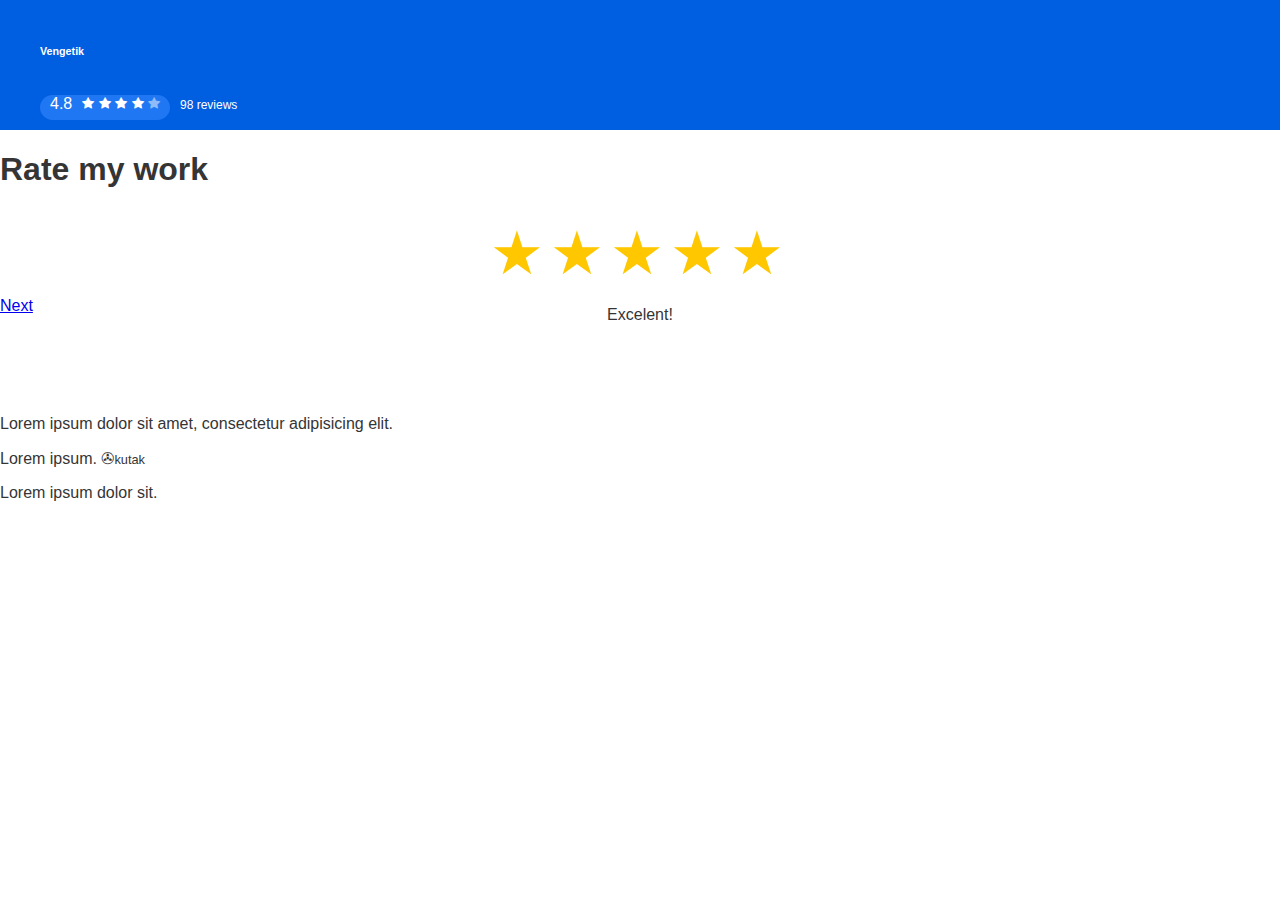
==== index.html @ afb09605 "Uploaded project in Git" ====
<!DOCTYPE html>
<html lang="en">
<head>
  <meta charset="utf-8">
  <meta name="viewport" content="width=device-width, initial-scale=1, shrink-to-fit=no">
  <meta name="description" content="">
  <meta name="author" content="">
  <link rel="icon" href="favicon.ico">
  <title>Starter Template for Bootstrap</title>
  <!-- Bootstrap core CSS -->
  <link rel="stylesheet" href="https://maxcdn.bootstrapcdn.com/bootstrap/4.0.0-beta/css/bootstrap.min.css" integrity="sha384-/Y6pD6FV/Vv2HJnA6t+vslU6fwYXjCFtcEpHbNJ0lyAFsXTsjBbfaDjzALeQsN6M" crossorigin="anonymous">
  <!-- Icon library -->
  <link rel="stylesheet" href="https://cdnjs.cloudflare.com/ajax/libs/font-awesome/4.7.0/css/font-awesome.min.css">
  <!-- Custom styles -->
  <link rel="stylesheet" href="css/normalize.css">
  <link rel="stylesheet" href="css/style.css">
</head>

<body>
  <header class="header">
    <h6 class="header__title">Vengetik</h6>
    <article class="header__review">
      <div class="review__bar">
        <span class="review__mark">4.8</span>
        <article class="review__stars">
          <span class="fa fa-star header-star-checked"></span>
          <span class="fa fa-star header-star-checked"></span>
          <span class="fa fa-star header-star-checked"></span>
          <span class="fa fa-star header-star-checked"></span>
          <span class="fa fa-star header-star-unchecked"></span>
        </article>
      </div>
      <small class="review__quantity">98 reviews</small>
    </article>
  </header>
  <main class="main d-flex flex-column">
    <h1 class="h2 text-center mt-5 mb-0 main__title">Rate my work</h1>
    <form class="rate" autocomplete="off">
      <input type="radio" checked="checked" id="star5" name="rate" value="5" />
      <label for="star5"></label>

      <input type="radio" id="star4" name="rate" value="4" />
      <label for="star4"></label>

      <input type="radio" id="star3" name="rate" value="3" />
      <label for="star3"></label>

      <input type="radio" id="star2" name="rate" value="2" />
      <label for="star2"></label>

      <input type="radio" id="star1" name="rate" value="1" />
      <label for="star1"></label>
    </form>
    <p class="rate__text text-muted">Excelent!</p>
    <a href="review.html" class="btn text-white btn-primary btn-lg ml-4 mr-4 mt-5 mb-5">Next</a>
  </main>
  <footer class="footer">
    <p class="text-muted text-center mt-5 mb-1">Lorem ipsum dolor sit amet, consectetur adipisicing elit.</p>
    <p class="footer__company text-weight-bold text-center text-uppercase mb-1">Lorem ipsum. ✇<small class="text-lowercase">kutak</small></p>
    <p class="text-muted text-center text-capitalize">Lorem ipsum dolor sit.</p>
  </footer>
  <!-- Bootstrap core JavaScript
    ================================================== -->
  <!-- Placed at the end of the document so the pages load faster -->
  <script src="https://code.jquery.com/jquery-3.2.1.slim.min.js" integrity="sha384-KJ3o2DKtIkvYIK3UENzmM7KCkRr/rE9/Qpg6aAZGJwFDMVNA/GpGFF93hXpG5KkN" crossorigin="anonymous"></script>
  <script src="https://cdnjs.cloudflare.com/ajax/libs/popper.js/1.11.0/umd/popper.min.js" integrity="sha384-b/U6ypiBEHpOf/4+1nzFpr53nxSS+GLCkfwBdFNTxtclqqenISfwAzpKaMNFNmj4" crossorigin="anonymous"></script>
  <script src="https://maxcdn.bootstrapcdn.com/bootstrap/4.0.0-beta/js/bootstrap.min.js" integrity="sha384-h0AbiXch4ZDo7tp9hKZ4TsHbi047NrKGLO3SEJAg45jXxnGIfYzk4Si90RDIqNm1" crossorigin="anonymous"></script>
  <!-- Custom JS -->
  <script src="js/star.js"></script>
</body>
</html>
---- css/style.css ----
/*===========================================================
====================      UTILITY        =====================
=============================================================*/
@keyframes pulse {
  0% {
    background-color: #0A72FF;
  }
  50% {
    background-color: #0230CF;
  }
  100% {
    background-color: #0A72FF;
  }
}
@keyframes pulse-black {
  0% {
    background-color: black;
  }
  50% {
    background-color: #0230CF;
  }
  100% {
    background-color: black;
  }
}
@keyframes pulse-google {
  0% {
    background-color: #F50300;
  }
  50% {
    background-color: #B10402;
  }
  100% {
    background-color: #F50300;
  }
}
@keyframes pulse-google-font {
  0% {
    color: #F50300;
  }
  50% {
    color: #B10402;
  }
  100% {
    color: #F50300;
  }
}

@keyframes pulse-fb {
  0% {
    background-color: #183DAF;
  }
  50% {
    background-color: #4D70EA;
  }
  100% {
    background-color: #183DAF;
  }
}
*,
*::before,
*::after {
  -webkit-box-sizing: border-box;
  box-sizing: border-box;
}

.content-box-component {
  -webkit-box-sizing: content-box;
  box-sizing: content-box;
}

.visually-hidden {
  position: absolute;

  width: 1px;
  height: 1px;
  margin: -1px;
  border: 0;
  padding: 0;

  white-space: nowrap;

  -webkit-clip-path: inset(100%);

  clip-path: inset(100%);
  clip: rect(0 0 0 0);
  overflow: hidden;
}

.hidden {
  display: none;
}

body {
  margin: 0 auto;

  color: #353535;
  font-family: "Roboto", "Arial", sans-serif;
  font-size: 16px;

  background-color: #ffffff;
}
/*===========================================================
====================      HEADER        =====================
=============================================================*/
.header {
  display: flex;
  flex-direction: column;

  width: 100vw;
  min-height: 12vh;
  position: relative;
  left: 50%;
  right: 50%;

  margin-left: -50vw;
  margin-right: -50vw;
  padding: 15px 20px 10px 20px;

  background: hsla(215, 100%, 44%, 1);
}

.header__title {
  color: white;
  margin-bottom: 20px;
}
.header__review {
  display: flex;
  flex-direction: row;
}
.review__bar {
  display: flex;

  width: 130px;
  height: 25px;

  border-radius: 20px;
  background: hsla(215, 100%, 60%, 0.6);
}
.review__mark {
  display: block;

  padding: 0 10px 0 10px;

  color: white;
  font-size: 16px;
}
.review__stars {
  margin-top: -1px;
  padding: 0;
}
.header-star-unchecked {
  font-size: 13px;
  color: hsla(360, 100%, 100%, 0.5);
}
.header-star-checked {
  font-size: 13px;
  color: white;
}
.review__quantity {
  margin-top: 3px;
  margin-left: 10px;

  font-size: 12px;
  color: white;
}
/*===========================================================
======================     MAIN       =======================
=============================================================*/
/*STARS*/
.main-mobile {
  display: flex;
  flex-direction: column;
}
.rate {
  display: flex;
  justify-content: center;
  flex-direction: row-reverse;

  min-height: 79px;

  padding: 0 10px;

}
.rate:not(:checked) > input {
  position:absolute;
  top:-9999px;
}
.rate:not(:checked) > label {
  float: right;

  width: 1em;

  overflow: hidden;
  white-space: nowrap;
  cursor: pointer;
  font-size: 60px;
  color: #ccc;
  transition: color 0.5s;
}
.rate:not(:checked) > label:before {
  content: '★ ';
}
.rate > input:checked ~ label {
  color: #ffc700;
}
.rate:not(:checked) > label:hover,
.rate:not(:checked) > label:hover ~ label {
  color: #deb217;
}
.rate > input:checked + label:hover,
.rate > input:checked + label:hover ~ label,
.rate > input:checked ~ label:hover,
.rate > input:checked ~ label:hover ~ label,
.rate > label:hover ~ input:checked ~ label {
  color: #c59b08;
}
.rate__text {
  position: absolute;
  top: 280px;

  width: 100%;

  text-align: center;
}
/*---------------------------------------------*/
.btn {
  border-radius: 0;
}
.btn:active {
  transform: translateY(2px);
  filter: saturate(150%);
}
.btn:hover {
  -webkit-animation: pulse 3s infinite;
  -o-animation: pulse 3s infinite;
  animation: pulse 3s infinite;
}

/*===========================================================
==================     Review sryle      ====================
=============================================================*/
/*===========        MAIN       ==============*/
.main-descktop {
  display: none;
}
.main__title {
  margin-bottom: 30px;
}
.main__google-btn {
  background-color: #F50300;
  border: red;
}
.main__google-btn:hover {
  -webkit-animation: pulse-google 3s infinite;
  -o-animation: pulse-google 3s infinite;
  animation: pulse-google 3s infinite;
}
.main__facebook-btn {
  background-color: #183DAF;
  border: blue;
}
.main__facebook-btn:hover {
  -webkit-animation: pulse-fb 3s infinite;
  -o-animation: pulse-fb 3s infinite;
  animation: pulse-fb 3s infinite;
}
.main__vk-btn {
  background-color: #0A72FF;
  border: #0A72FF;
}
/*========== FOOTER ============*/
.footer__copyright {
  font-size: 14px;
}
.main__review-info {
  font-size: 16px;
}
/*===========================================================
==================     MEDIA IPHONE5      ===================
=============================================================*/
@media (max-width:321px) {
  .main__title {
    margin-bottom: 10px;
    font-size: 22px;

  }
  .main__buttons {
    padding-top: 0px;
  }
  .main__review-info {
    font-size: 14px;
  }
}
/*===========================================================
===================     MEDIA IPAD      =====================
=============================================================*/
@media (min-width:991px) {
  .header{
    padding-top: 20px;
    padding-left: 40px;
  }
  .header__title {
    margin-bottom: 20px; !important;
  }
  .rate__text {
    top: 290px;
  }
  .footer {
    margin-top: 100px;
  }
  .footer__copyright {
    font-size: 18px;
  }
}
/*===========================================================
===================     MEDIA DESCKTOP      =====================
=============================================================*/
@media (min-width:1199px) {
  .wrapper {
    min-width: 900px;
    margin: 0 auto;
  }
  .main-mobile {
    display: none;;
  }
  .main-descktop {
    display: flex;
    flex-direction: column;

    width: 900px;
    margin: 0 auto;
  }
  .main-last {
    position: relative;

    width: 1200px;
    height: 600px;
    margin: 15px auto;

    border: 3px solid black;
    box-shadow: 3px 0px 15px black;
  }
  .last__header {
    position: absolute;
    top: 200px;
    left: 194px;
  }
  .header__review {
    margin-top: 18px;
  }

  .main__google-btn,
  .main__facebook-btn,
  .main__vk-btn {
    position: relative;
    display: flex;
    justify-content: center;
    align-items: center;

    width: 600px;
    height: 70px;

    background-color: black;
    border: greenyellow;
  }
  .main__google-btn:hover,
  .main__facebook-btn:hover,
  .main__vk-btn:hover{
    -webkit-transform: scale(1.08);
    -moz-transform: scale(1.08);
    -ms-transform: scale(1.08);
    -o-transform: scale(1.08);
    transform: scale(1.08);
    -webkit-animation: pulse-black 4s infinite;
    -o-animation: pulse-black 4s infinite;
    animation: pulse-black 4s infinite;
  }
  .main__btn-icon {
    position: absolute;
    top: 2px;
    left: 2px;
    display: flex;
    align-items: center;
    justify-content: center;

    width: 70px;
    height: 66px;

    background-color: white;
    color: black;
    font-size: 35px;
  }
  .main__btn-name {
    align-self: center;
  }
  .btn-issue {
    position: relative;
    display: flex;
    justify-content: center;
    align-items: center;

    width: 300px;
    height: 70px;
    background-color: #C52316;

    -webkit-animation: pulse-google 4s infinite;
    -o-animation: pulse-google 4s infinite;
    animation: pulse-google 4s infinite;
  }
  .issue__icon {
    position: absolute;
    top: 1px;
    left: 1px;
    display: flex;
    align-items: center;
    justify-content: center;

    width: 70px;
    height: 66px;

    background-color: white;
    -webkit-animation: pulse-google-font 4s infinite;
    -o-animation: pulse-google-font 4s infinite;
    animation: pulse-google-font 4s infinite;
    font-size: 35px;
  }
  .btn:hover {
    -webkit-animation: none;
    -o-animation: none;
    animation: none;
  }
  .issue__btn-name {
    margin-top: 15px;
    margin-left: 40px;

    color: white;
    font-size: 20px;
  }
  .footer-last {
    position: absolute;
    top: 580px;
    left: 40%;
  }
}
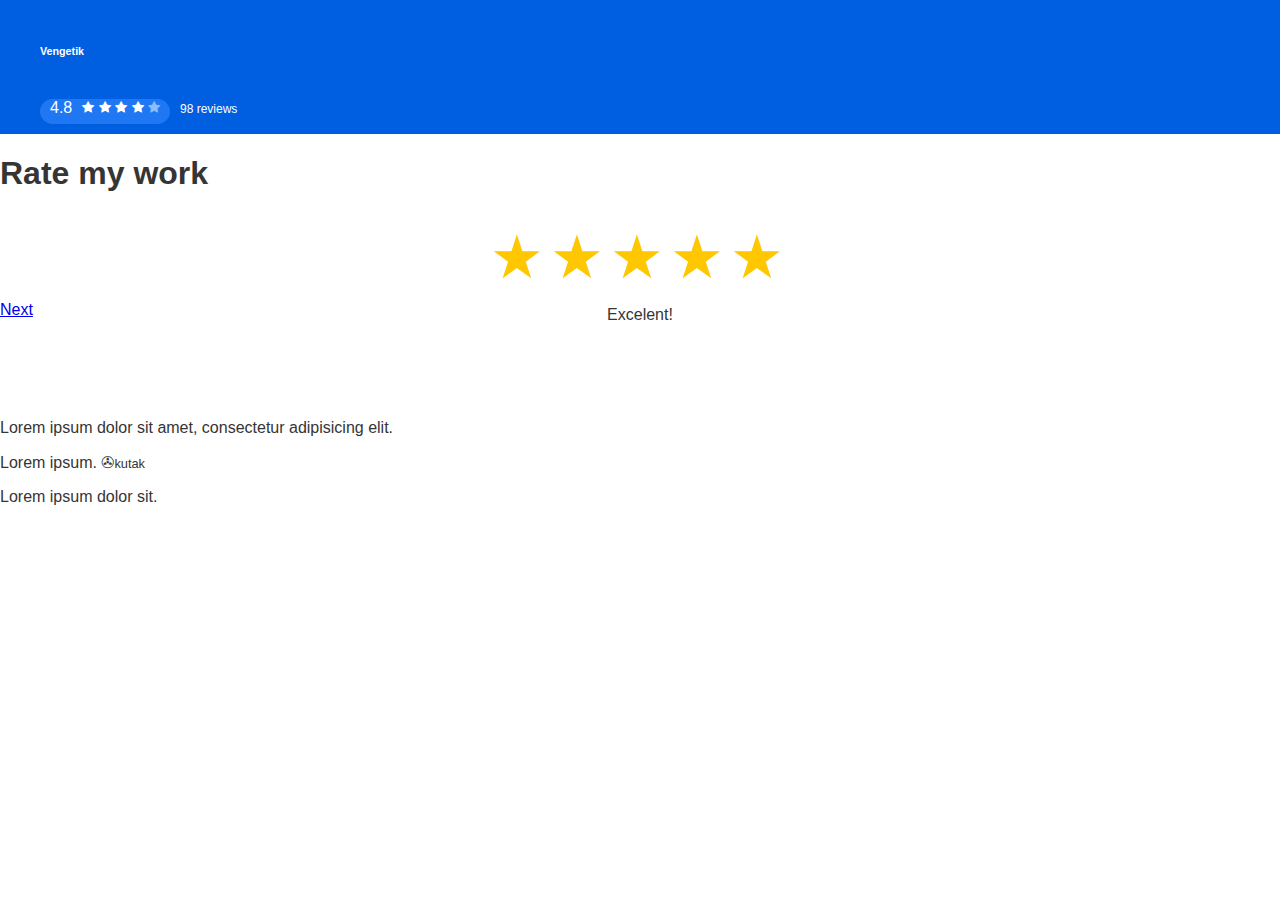
==== commit dbbbbb53: "Changed heading on desktop for feedback page" ====
--- a/index.html
+++ b/index.html
@@ -52,7 +52,7 @@
       <label for="star1"></label>
     </form>
     <p class="rate__text text-muted">Excelent!</p>
-    <a href="review.html" class="btn text-white btn-primary btn-lg ml-4 mr-4 mt-5 mb-5">Next</a>
+    <a href="feedback.html" class="btn text-white btn-primary btn-lg ml-4 mr-4 mt-5 mb-5">Next</a>
   </main>
   <footer class="footer">
     <p class="text-muted text-center mt-5 mb-1">Lorem ipsum dolor sit amet, consectetur adipisicing elit.</p>
--- a/css/style.css
+++ b/css/style.css
@@ -107,7 +107,7 @@
   display: flex;
   flex-direction: column;
 
-  width: 100vw;
+  width: 100%;
   min-height: 12vh;
   position: relative;
   left: 50%;
@@ -122,11 +122,12 @@
 
 .header__title {
   color: white;
-  margin-bottom: 20px;
 }
 .header__review {
   display: flex;
   flex-direction: row;
+
+  margin-top: 22px;
 }
 .review__bar {
   display: flex;
@@ -301,7 +302,7 @@
     padding-left: 40px;
   }
   .header__title {
-    margin-bottom: 20px; !important;
+    margin-bottom: 20px;
   }
   .rate__text {
     top: 290px;
@@ -314,7 +315,7 @@
   }
 }
 /*===========================================================
-===================     MEDIA DESCKTOP      =====================
+===================     MEDIA DESKTOP      =====================
 =============================================================*/
 @media (min-width:1199px) {
   .wrapper {
@@ -346,9 +347,7 @@
     top: 200px;
     left: 194px;
   }
-  .header__review {
-    margin-top: 18px;
-  }
+
 
   .main__google-btn,
   .main__facebook-btn,
